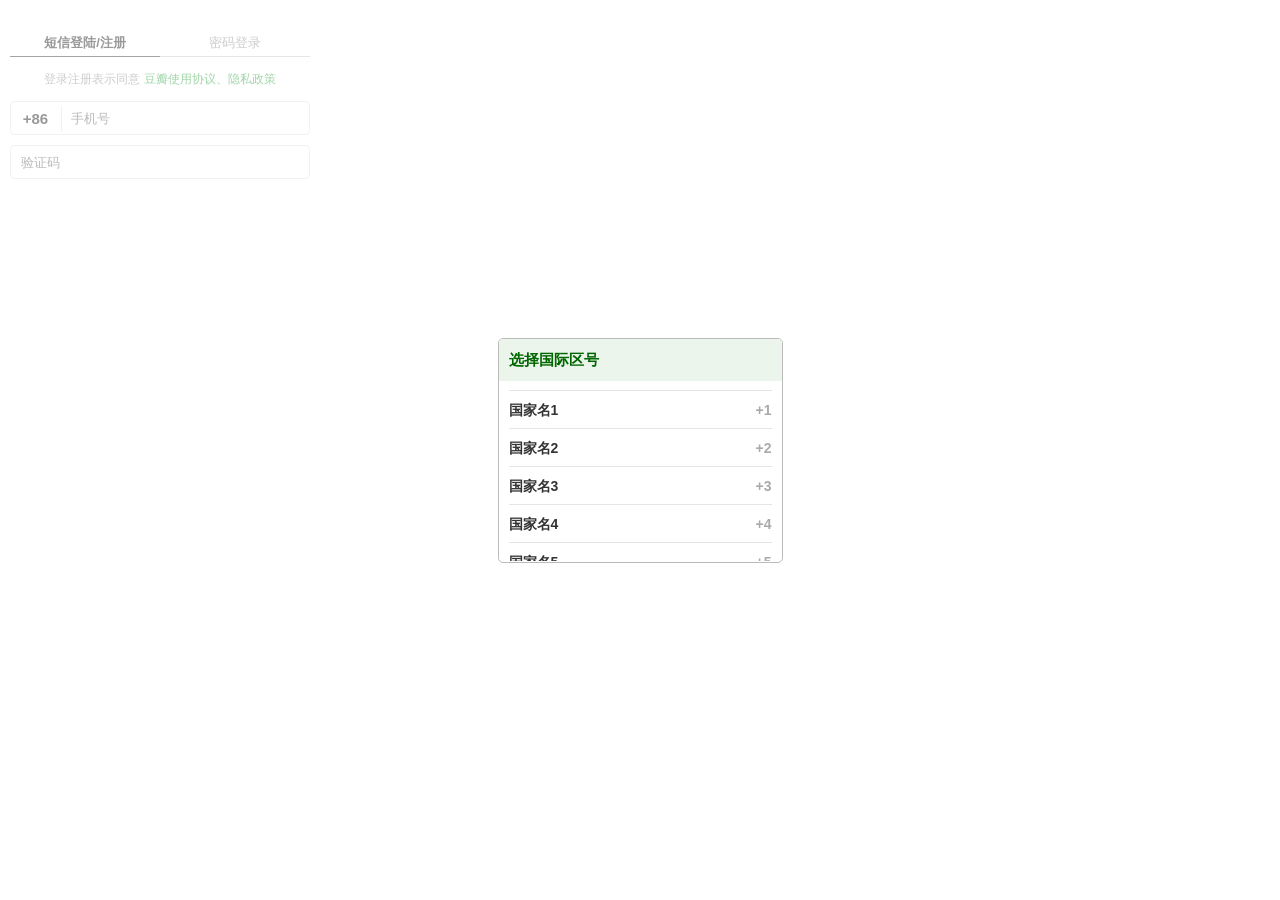
==== loginframe.html @ 20220de6 "学习到选中效果没做" ====
<!DOCTYPE html>
<html lang="en">
<head>
    <meta charset="UTF-8">
    <meta name="viewport" content="width=device-width, initial-scale=1.0">
    <title>登录</title>
    <link rel="stylesheet" href="css/loginframe.css">
    <link rel="shortcut icon" type="image/x-icon" href="favicon.ico">
</head>
<body>
    <div class="container">
        <!-- 短信登陆/注册+密码登录 -->
        <div class="login">
            <!-- 切换元素 -->
            <div class="switch-menu clearfix">
                <span class="left selected">
                    短信登陆/注册
                </span>
                <span class="left">
                    密码登录
                </span>
            </div>

            <!-- 表单区域 -->
            <form class="form">
                <!-- 短信登陆注册表单 -->
                <div>
                    <div class="form-item">
                        <p class="txt">
                            登录注册表示同意
                            <a href="">豆瓣使用协议、隐私政策</a>
                        </p>
                    </div>
                    <!-- +86怎么设置：多写点text-indent，把空间留出来，再用绝对定位把文本框放到那去 -->
                    <div class="form-item">
                        <input type="text" class="more-text-indent" placeholder="手机号">
                        <!-- 如果div高度撑满，设置右边框就可能会出问题 -->
                        <div class="country-code">
                            <div class="selected">
                                +86
                            </div>
                            <div class="choose-area">
                                <div class="center">
                                    <div class="title">
                                        选择国际区号
                                    </div>
                                    <ul>
                                        <li class="clearfix"><span class="left">国家名1</span><span class="right">+1</span></li>
                                        <li class="clearfix"><span class="left">国家名2</span><span class="right">+2</span></li>
                                        <li class="clearfix"><span class="left">国家名3</span><span class="right">+3</span></li>
                                        <li class="clearfix"><span class="left">国家名4</span><span class="right">+4</span></li>
                                        <li class="clearfix"><span class="left">国家名5</span><span class="right">+5</span></li>
                                        <li class="clearfix"><span class="left">国家名6</span><span class="right">+6</span></li>
                                        <li class="clearfix"><span class="left">国家名7</span><span class="right">+7</span></li>
                                        <li class="clearfix"><span class="left">国家名8</span><span class="right">+8</span></li>
                                        <li class="clearfix"><span class="left">国家名9</span><span class="right">+9</span></li>
                                        <li class="clearfix"><span class="left">国家名10</span><span class="right">+10</span></li>
                                        <li class="clearfix"><span class="left">国家名11</span><span class="right">+11</span></li>
                                        <li class="clearfix"><span class="left">国家名12</span><span class="right">+12</span></li>
                                        <li class="clearfix"><span class="left">国家名13</span><span class="right">+13</span></li>
                                        <li class="clearfix"><span class="left">国家名14</span><span class="right">+14</span></li>
                                        <li class="clearfix"><span class="left">国家名15</span><span class="right">+15</span></li>
                                        <li class="clearfix"><span class="left">国家名16</span><span class="right">+16</span></li>
                                        <li class="clearfix"><span class="left">国家名17</span><span class="right">+17</span></li>
                                        <li class="clearfix"><span class="left">国家名18</span><span class="right">+18</span></li>
                                        <li class="clearfix"><span class="left">国家名19</span><span class="right">+19</span></li>
                                        <li class="clearfix"><span class="left">国家名20</span><span class="right">+20</span></li>
                                        <li class="clearfix"><span class="left">国家名21</span><span class="right">+21</span></li>
                                        <li class="clearfix"><span class="left">国家名22</span><span class="right">+22</span></li>
                                        <li class="clearfix"><span class="left">国家名23</span><span class="right">+23</span></li>
                                        <li class="clearfix"><span class="left">国家名24</span><span class="right">+24</span></li>
                                        <li class="clearfix"><span class="left">国家名25</span><span class="right">+25</span></li>
                                        <li class="clearfix"><span class="left">国家名26</span><span class="right">+26</span></li>
                                        <li class="clearfix"><span class="left">国家名27</span><span class="right">+27</span></li>
                                        <li class="clearfix"><span class="left">国家名28</span><span class="right">+28</span></li>
                                        <li class="clearfix"><span class="left">国家名29</span><span class="right">+29</span></li>
                                        <li class="clearfix"><span class="left">国家名30</span><span class="right">+30</span></li>
                                    </ul>
                                </div>
                            </div>
                        </div>
                    </div>

                    <div class="form-item">
                        <input type="text" placeholder="验证码">
                    </div>
                </div>
                <!-- 密码登录 -->
                <div>
                    
                </div>
            </form>
        </div>
        <!-- 扫码登陆 -->
    </div>
</body>
</html>
---- css/loginframe.css ----
@import "reset.css";
@import "common.css";
@import "//at.alicdn.com/t/font_8d5l8fzk5b87iudi.css";

/* 统一设置 */
a{
    color:#41ac52;
}

input[type="text"],
input[type="password"]{
    width:100%;
    border:1px solid #e4e6e5;
    /* 盒子尺寸超过了边框：box-sizing:border-box;*/
    box-sizing:border-box;
    height:34px;
    padding-left:10px;
    border-radius:4px;
    font-size:13px;
}

/* 如果直接这么搞，这个选择器的特殊性没有属性选择器的特殊性高，经过层叠被清除（？） */
/* .more-text-indent{
    text-indent:75px;
} */
input[type="text"].more-text-indent{
    /* 不建议用text-indent，因为只是首行缩进，如果内容过多，还是会到区号div里面 */
    padding-left:60px;
}

/* 统一设置结束 */

.container{
    width:300px;
    height:300px;
    line-height:2;/*文字13px，行高26px，行高是两倍*/
    /* 方式1：padding:30px 10px 10px 10px; */
    /* 方式2：*/
    padding:10px;
    padding-top:30px;
    color:#9b9b9b;
}

.container .login .switch-menu{
    border-bottom:1px solid #ccc;
    font-size:13px;
}

.container .login .switch-menu span{
    width:150px;
    text-align:center;
    cursor:pointer;
}

.container .login .switch-menu span.selected{
    font-weight:bold;
    color:#333;
    /* 下边框没有把外层div覆盖掉*/
    /* 解决：设置margin-bottom：-1px*/
    border-bottom:1px solid #494949;
    margin-bottom:-1px;
}

.container .login .form .form-item{
    margin:10px 0;
    /* 只要不去偏移，不会造成什么影响，并不会改变以前的排列方式 */
    position:relative;
}

.container .login .form .form-item.txt{
    font-size:12px;
}

.container .login .form .form-item .country-code{
    position:absolute;
    width:51px;
    height:26px;
    left:0;
    top:5px;
    text-align:center;
    line-height:26px;
    color:#333;
    font-weight:bold;
    font-size:15px;
    border-right:1px solid #e4e6e5;
    /* 如何解决边框撑满的问题：高度设小一点 */
    cursor:pointer;
}

.container .login .form .form-item .country-code .choose-area{
    /* 铺满整个视口，背景半透明元素 */
    position:fixed;
    width:100%;
    height:100%;
    background:rgba(255,255,255,0.5);
    left:0;
    top:0;
    z-index:1;/* 尽量靠前 */
}

.container .login .form .form-item .country-code .choose-area .center{
    width:285px;
    height:225px;
    position:absolute;/* 相对于父元素进行定位，父元素已经是定位元素了 */
    box-sizing:border-box;
    border:1px solid #bbb;
    left:0;
    right:0;
    top:0;
    bottom:0;
    margin:auto;
    background:#fff;
    border-radius:5px;
    /* 没设置手型，但是鼠标指上去是小手，是因为父元素设置的鼠标样式，元素在父元素里面，所以鼠标指着它，相当于鼠标也在指着父元素 */
    cursor:default;
    overflow:hidden;
}

.container .login .form .form-item .country-code .choose-area .center .title{
    background:#ebf5eb;
    /* 背景元素覆盖边框盒，跑到外边去了（盒子边框不再是矩形，但是背景颜色仍是矩形，导致边上的角跑出去了），溢出隐藏即可 */
    /* 另解：这里再给它设置一个圆角边框 */
    height:42px;
    line-height:42px;
    text-align:left;
    padding-left:10px;
    color:#060;
    font-weight:bold;
}

.container .login .form .form-item .country-code .choose-area .center ul{
    height:180px;
    overflow:auto;
    padding:10px;
    /* 不加border-box的话，加了padding，尺寸不太对了 */
    box-sizing:border-box;
    font-size:14px;
}

.container .login .form .form-item .country-code .choose-area .center ul li{
    height:38px;
    line-height:38px;
    border-top:1px solid #e5e5e5;
    margin-top:-1px;

}

.container .login .form .form-item .country-code .choose-area .center ul li .right{
    color:#aaa;
}

.container .login .form .form-item .country-code .choose-area .center ul li:last-child{
    border-bottom:1px solid #e5e5e5;
}
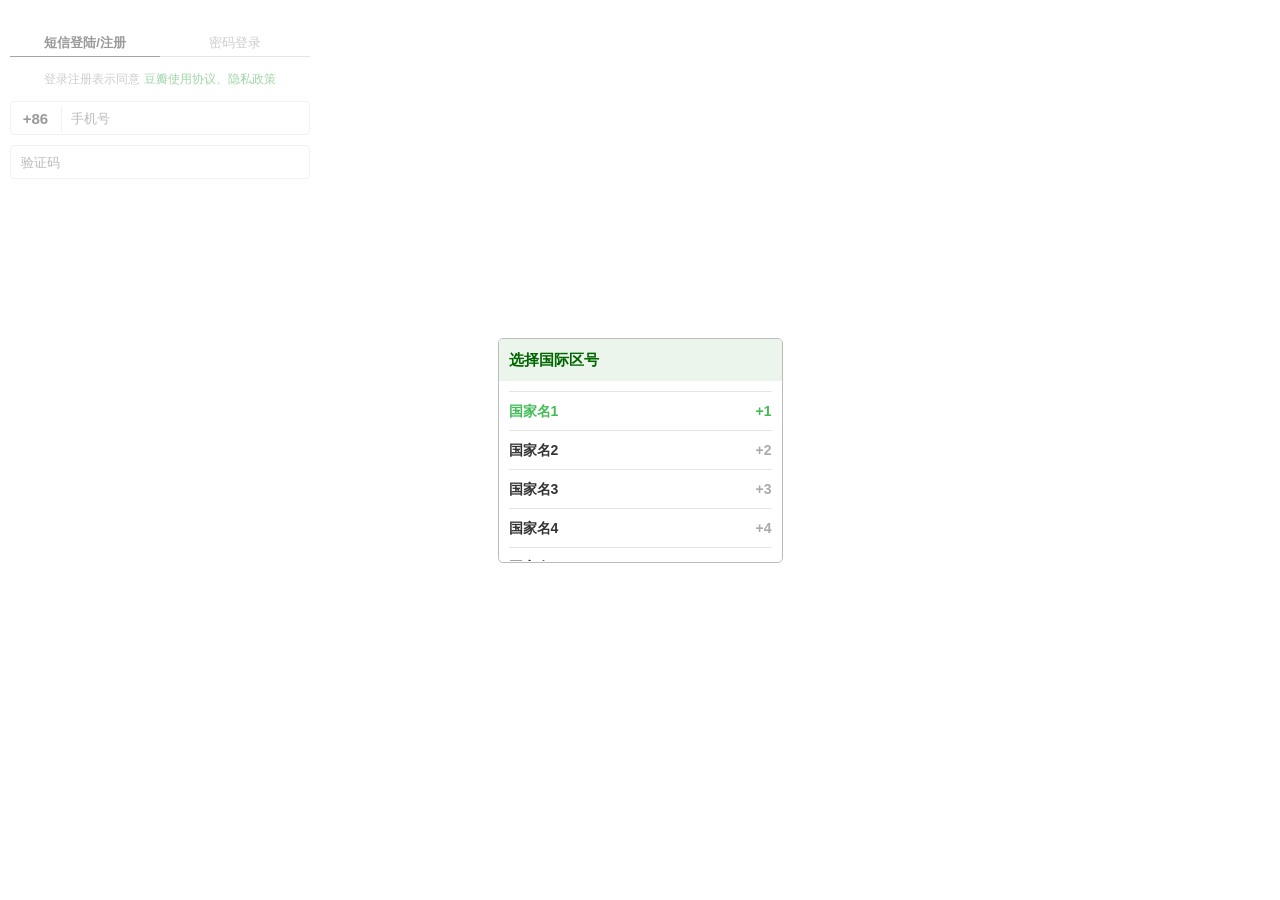
==== commit 9a160e6f: "完成选择效果" ====
--- a/loginframe.html
+++ b/loginframe.html
@@ -36,7 +36,7 @@
                         <input type="text" class="more-text-indent" placeholder="手机号">
                         <!-- 如果div高度撑满，设置右边框就可能会出问题 -->
                         <div class="country-code">
-                            <div class="selected">
+                            <div>
                                 +86
                             </div>
                             <div class="choose-area">
@@ -45,7 +45,9 @@
                                         选择国际区号
                                     </div>
                                     <ul>
-                                        <li class="clearfix"><span class="left">国家名1</span><span class="right">+1</span></li>
+                                        <li class="clearfix selected"><span class="left">国家名1</span>
+                                            <span class="left iconfont icon-zhengque"></span>
+                                            <span class="right">+1</span></li>
                                         <li class="clearfix"><span class="left">国家名2</span><span class="right">+2</span></li>
                                         <li class="clearfix"><span class="left">国家名3</span><span class="right">+3</span></li>
                                         <li class="clearfix"><span class="left">国家名4</span><span class="right">+4</span></li>
--- a/css/loginframe.css
+++ b/css/loginframe.css
@@ -1,6 +1,5 @@
 @import "reset.css";
 @import "common.css";
-@import "//at.alicdn.com/t/font_8d5l8fzk5b87iudi.css";
 
 /* 统一设置 */
 a{
@@ -128,11 +127,11 @@
     font-weight:bold;
 }
 
+/* 不加border-box的话，加了padding，尺寸不太对了 */
 .container .login .form .form-item .country-code .choose-area .center ul{
     height:180px;
     overflow:auto;
     padding:10px;
-    /* 不加border-box的话，加了padding，尺寸不太对了 */
     box-sizing:border-box;
     font-size:14px;
 }
@@ -141,8 +140,7 @@
     height:38px;
     line-height:38px;
     border-top:1px solid #e5e5e5;
-    margin-top:-1px;
-
+    cursor:pointer;
 }
 
 .container .login .form .form-item .country-code .choose-area .center ul li .right{
@@ -151,4 +149,20 @@
 
 .container .login .form .form-item .country-code .choose-area .center ul li:last-child{
     border-bottom:1px solid #e5e5e5;
+}
+
+.container .login .form .form-item .country-code .choose-area .center ul li.selected{
+    color:#42bd56;
+}
+
+/* 为什么到这里，右侧的区号没有变？ */
+/* 左边的文字继承父元素li，但是右边span元素自己设置元素，没有继承颜色 */
+/* 利用层叠，找到选中的li的right元素，设置一下继承 */
+
+.container .login .form .form-item .country-code .choose-area .center ul li.selected .right{
+    color:inherit;
+}
+
+.container .login .form .form-item .country-code .choose-area .center ul li.selected .iconfont{
+    margin-left:10px;
 }
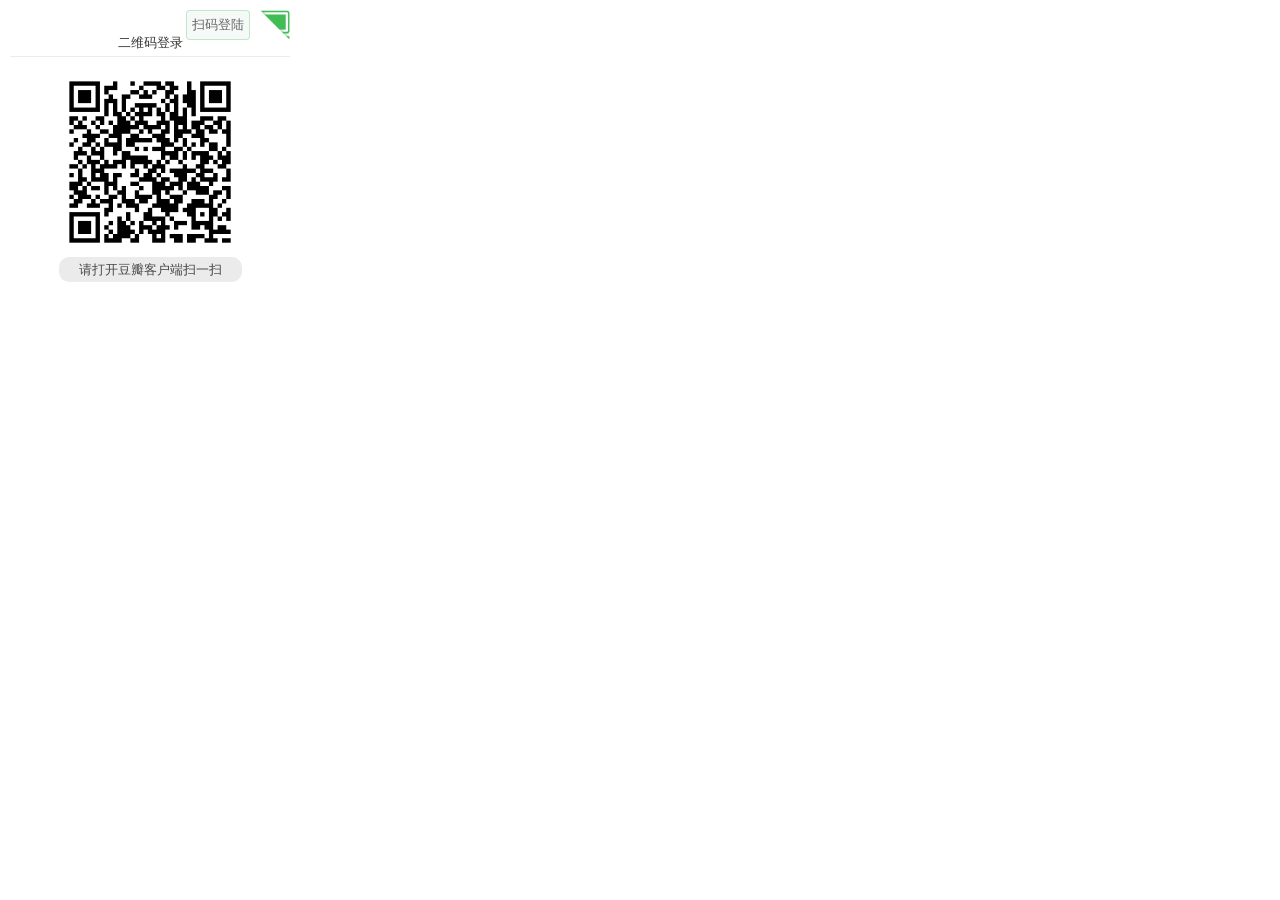
==== commit 76749427: "完成注册区域" ====
--- a/loginframe.html
+++ b/loginframe.html
@@ -10,7 +10,7 @@
 <body>
     <div class="container">
         <!-- 短信登陆/注册+密码登录 -->
-        <div class="login">
+        <div class="login hidden">
             <!-- 切换元素 -->
             <div class="switch-menu clearfix">
                 <span class="left selected">
@@ -24,7 +24,7 @@
             <!-- 表单区域 -->
             <form class="form">
                 <!-- 短信登陆注册表单 -->
-                <div>
+                <div class="hidden">
                     <div class="form-item">
                         <p class="txt">
                             登录注册表示同意
@@ -39,7 +39,7 @@
                             <div>
                                 +86
                             </div>
-                            <div class="choose-area">
+                            <div class="choose-area hidden">
                                 <div class="center">
                                     <div class="title">
                                         选择国际区号
@@ -85,15 +85,79 @@
 
                     <div class="form-item">
                         <input type="text" placeholder="验证码">
+                        <a href="" class="ab-right">
+                            获取验证码
+                        </a>
+                    </div>
+
+                    <div class="form-item">
+                        <button class="btn">
+                            登陆豆瓣
+                        </button>
+                    </div>
+                    <div class="form-item tip clearfix">
+                        <label class="left">
+                            <input type="checkbox">
+                            下次自动登录
+                        </label>
+                        <span class="right">
+                            <a href="">收不到验证码</a>
+                        </span>
                     </div>
                 </div>
                 <!-- 密码登录 -->
                 <div>
-                    
+                    <div class="form-item tip clearfix">
+                        <a href="" class="right">找回密码</a>
+                    </div>
+                    <div class="form-item">
+                        <input type="text" placeholder="手机号 / 邮箱">
+                    </div>
+                    <div class="form-item">
+                        <input type="password" placeholder="密码">
+                    </div>
+                    <div class="form-item">
+                        <button disabled class="btn">登陆豆瓣</button>
+                    </div>
+                    <div class="form-item tip clearfix">
+                        <label class="left">
+                            <input type="checkbox">
+                            下次自动登录
+                        </label>
+                        <span class="right">
+                            <a href="">收不到验证码</a>
+                        </span>
+                    </div>
                 </div>
             </form>
+
+            <div class="buttom">
+                <span class="msg">
+                    第三方登录
+                </span>
+                <!-- 初始图标为灰是因为图标是根据字体颜色来的，单独设置一下 -->
+                <i class="iconfont icon-weixin"></i>
+                <i class="iconfont icon-weibo"></i>
+            </div>
         </div>
+
         <!-- 扫码登陆 -->
+        <div class="qrcode">
+            <div class="title">
+                二维码登录
+            </div>
+            <div class="code">
+                <img src="img/qrcode.img" alt="">
+            </div>
+            <div class="tip">请打开豆瓣客户端扫一扫</div>
+        </div>
+
+        <div class="change">
+            <!-- 关于为什么没有隐藏：display属性被覆盖掉了，交给js处理 -->
+            <!-- <i class="icon icon-qrcode hidden"></i> -->
+            <i class="icon icon-pc"></i>
+        </div>
+        <div class="pointer">扫码登陆</div>
     </div>
 </body>
 </html>
--- a/css/loginframe.css
+++ b/css/loginframe.css
@@ -38,6 +38,8 @@
     padding:10px;
     padding-top:30px;
     color:#9b9b9b;
+    box-sizing: border-box;
+    position:relative;
 }
 
 .container .login .switch-menu{
@@ -64,6 +66,7 @@
     margin:10px 0;
     /* 只要不去偏移，不会造成什么影响，并不会改变以前的排列方式 */
     position:relative;
+    font-size:13px;
 }
 
 .container .login .form .form-item.txt{
@@ -165,4 +168,120 @@
 
 .container .login .form .form-item .country-code .choose-area .center ul li.selected .iconfont{
     margin-left:10px;
+}
+
+.container .form-item .ab-right{
+    position:absolute;
+    right:7px;
+    top:5px;
+}
+
+.container .form-item .btn{
+    width:100%;
+    height:34px;
+    font-size:15px;
+}
+
+.container .login .form .form-item.tip{
+    font-size:12px;
+    color:#333;
+}
+
+.btn:disabled{
+    background:rgba(66,189,86,.5);
+}
+
+.container .login .bottom{
+    border-top:1px solid #ddd;
+}
+
+.container .login .bottom .msg{
+    font-size:11px;
+    vertical-align:2px;
+}
+
+.container .login .bottom .iconfont{
+    margin-left:12px;
+}
+
+.container .login .bottom .iconfont.icon-weixin{
+    color:#34950e;
+}
+
+.container .login .bottom .iconfont.icon-weibo{
+    color:#ea5d5c;
+}
+
+.container .qrcode{
+    font-size:13px;
+}
+
+.container .qrcode .title{
+    color:#333;
+    border-bottom:1px solid #ececec;
+}
+
+.container .qrcode .code{
+    text-align:center;
+    /* 这里图片距离div底部还有一点距离，可能影响样式 */
+    /* 解决方案：font-size设为0/图片设置display:block（注意：要再去设置居中方式） */
+    font-size:0;
+    margin-top:20px;
+
+}
+
+.container .qrcode .code img{
+    width:170px;
+    height:170px;
+}
+
+.container .qrcode .tip{
+    width:183px;
+    height:25px;
+    background:rgba(0,0,0,.08);
+    color:#494949;
+    line-height:25px;
+    margin:0 auto;
+    text-align:center;
+    border-radius:10px;
+    margin-top:10px;
+}
+
+.container .change{
+    position:absolute;
+    width:30px;
+    height:30px;
+    right:10px;
+    top:10px;
+}
+
+.container .change .icon{
+    width:30px;
+    height:30px;
+    /* 现在是行盒，如果不改的话设高度没用 */
+    display:block;
+    cursor:pointer;
+}
+
+.container .change .icon.icon-qrcode{
+    background:url("./../img/qrcodeicon.png")no-repeat left top/100% 100%;
+}
+
+.container .change .icon.icon-pc{
+    background:url("./../img/computericon.png")no-repeat left top/100% 100%;
+}
+
+.container .pointer{
+    position:absolute;
+    /* 不用管宽度，根据字体文字多少来设置的 */
+    height:28px;
+    line-height:28px;
+    border:1px solid rgba(66, 189, 86, 0.3);
+    color:#666;
+    font-size:13px;
+    background:#f5faf9;
+    right:50px;
+    top:10px;
+    padding:0 5px;
+    border-radius:4px;
 }
